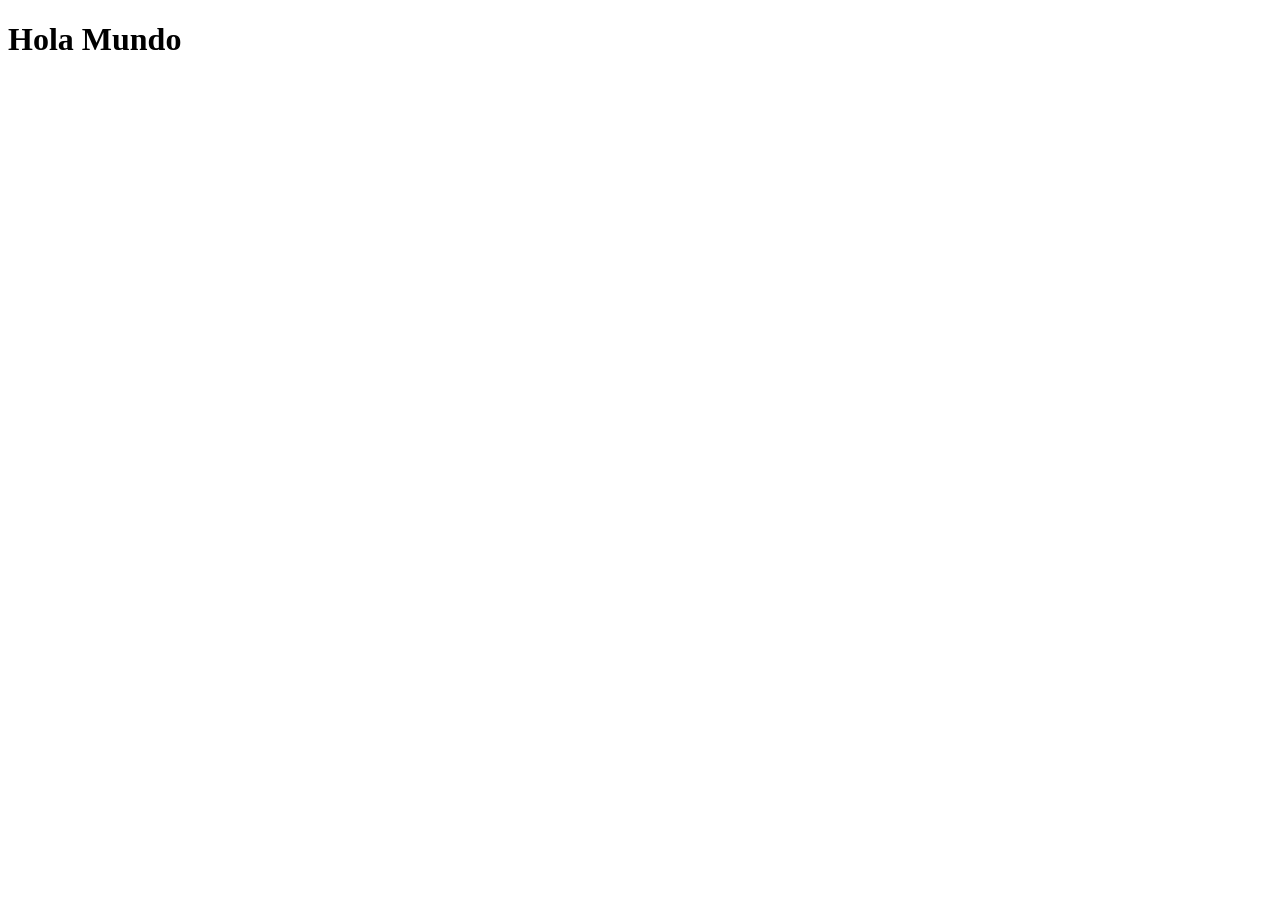
==== proyecto03/index.html @ 8d7cdd99 "Agregar estructura HTML inicial" ====
<!DOCTYPE html>
<html lang="en">
<head>
    <meta charset="UTF-8">
    <meta name="viewport" content="width=device-width, initial-scale=1.0">
    <title>Mi Web</title>
</head>
<body>

    <h1>Hola Mundo</h1>
    
</body>
</html>
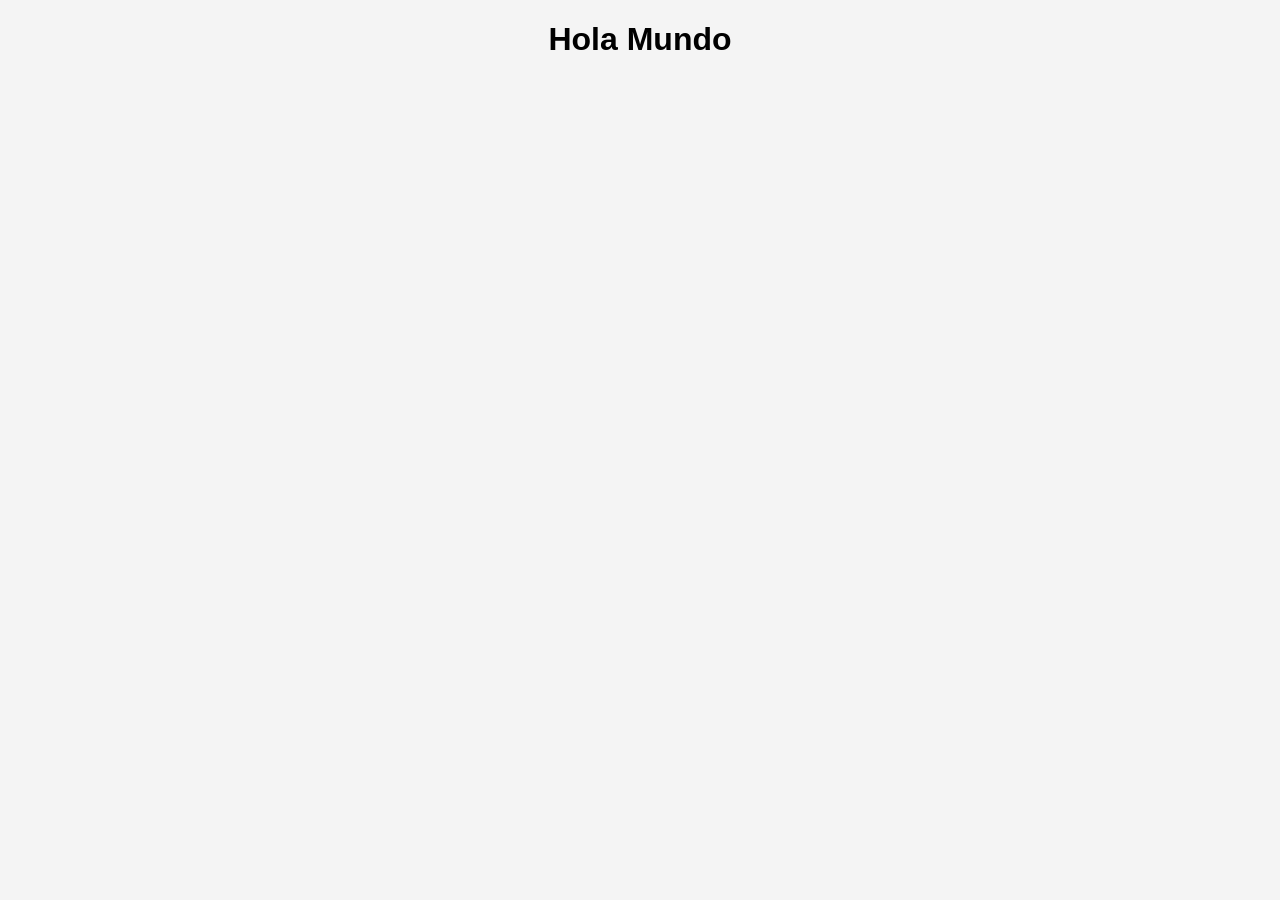
==== commit 272b50ca: "Creacion de css y agregar una linea a HTML" ====
--- a/proyecto03/index.html
+++ b/proyecto03/index.html
@@ -3,6 +3,7 @@
 <head>
     <meta charset="UTF-8">
     <meta name="viewport" content="width=device-width, initial-scale=1.0">
+    <link rel="stylesheet" href="style.css">
     <title>Mi Web</title>
 </head>
 <body>
--- a/proyecto03/style.css
+++ b/proyecto03/style.css
@@ -0,0 +1,5 @@
+body {
+    font-family: Arial;
+    background: #f4f4f4;
+    text-align: center;
+}
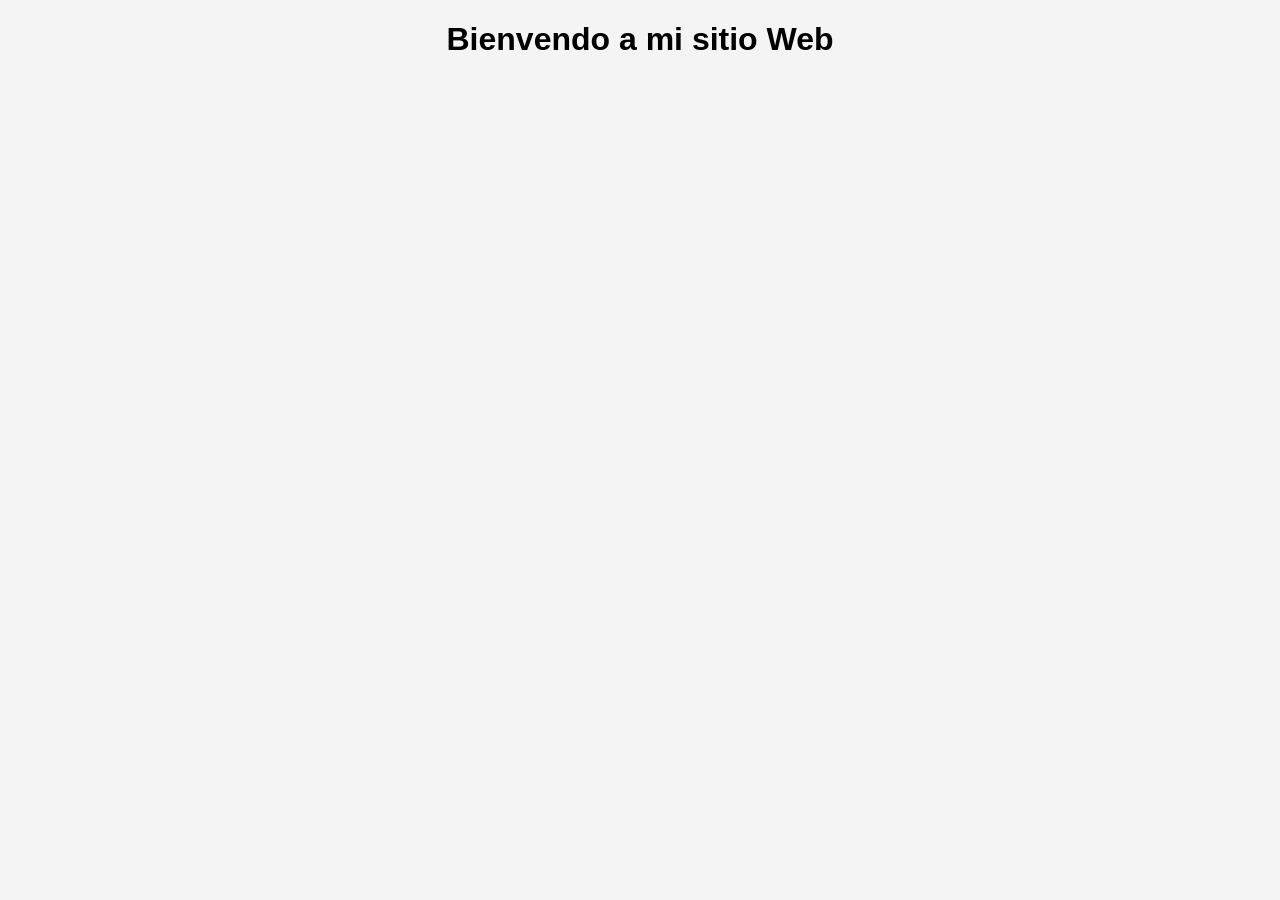
==== commit 2fa4d94e: "Creacion de css y agregar una linea a HTML" ====
--- a/proyecto03/index.html
+++ b/proyecto03/index.html
@@ -4,11 +4,12 @@
     <meta charset="UTF-8">
     <meta name="viewport" content="width=device-width, initial-scale=1.0">
     <link rel="stylesheet" href="style.css">
+    <script src="script.js"></script>
     <title>Mi Web</title>
 </head>
 <body>
 
-    <h1>Hola Mundo</h1>
+    <h1>Bienvendo a mi sitio Web</h1>
     
 </body>
 </html>
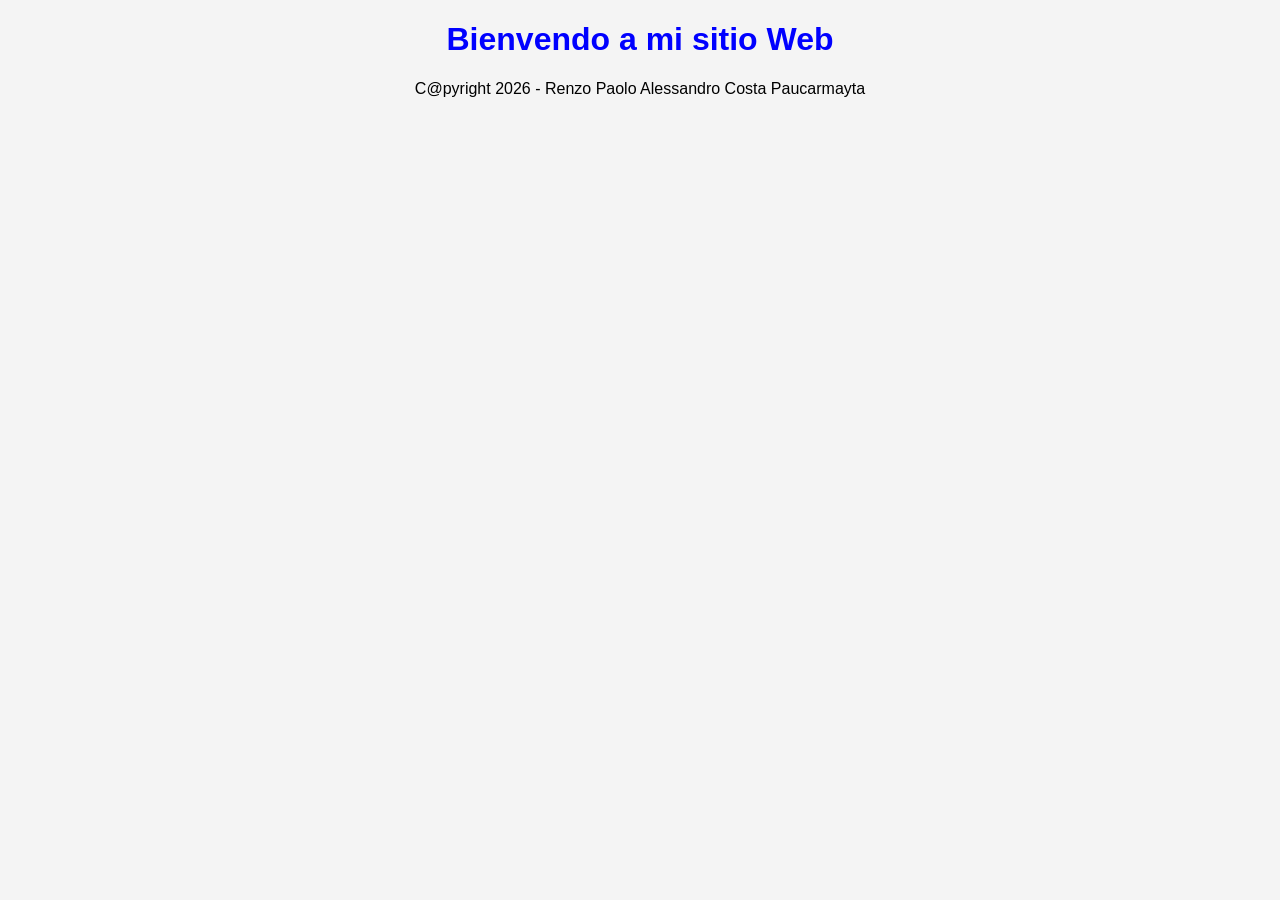
==== commit 247e3591: "Agregar footer al HTML" ====
--- a/proyecto03/index.html
+++ b/proyecto03/index.html
@@ -12,4 +12,8 @@
     <h1>Bienvendo a mi sitio Web</h1>
     
 </body>
+
+<footer>
+    <p>C@pyright 2026 - Renzo Paolo Alessandro Costa Paucarmayta</p>
+</footer>
 </html>
--- a/proyecto03/style.css
+++ b/proyecto03/style.css
@@ -2,4 +2,8 @@
     font-family: Arial;
     background: #f4f4f4;
     text-align: center;
+}
+
+h1 {
+    color: blue;
 }
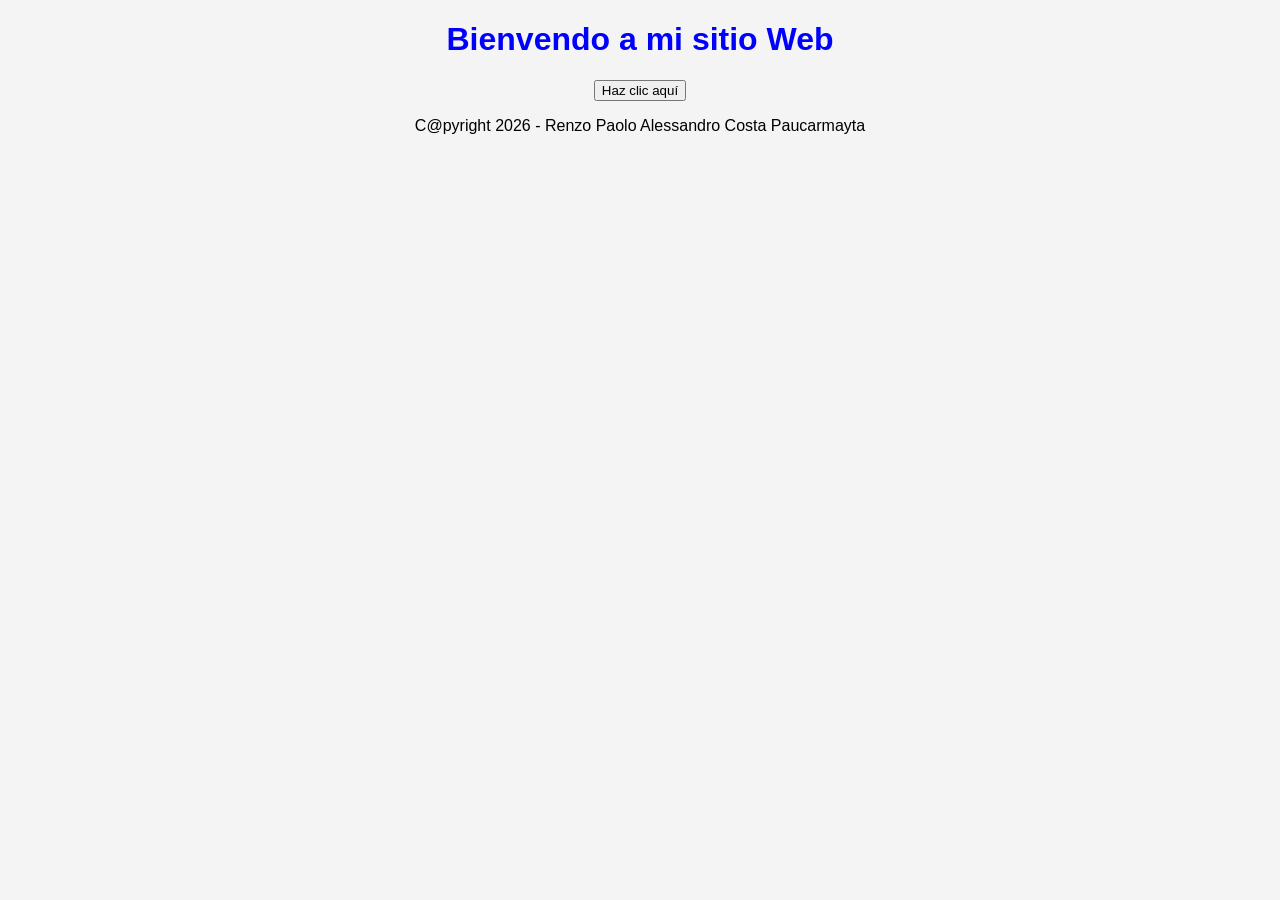
==== commit f1cc5fbb: "Agregar boton al HTML" ====
--- a/proyecto03/index.html
+++ b/proyecto03/index.html
@@ -10,6 +10,7 @@
 <body>
 
     <h1>Bienvendo a mi sitio Web</h1>
+    <button onclick="alert('¡Hola! Bienvenido a mi sitio web.')">Haz clic aquí</button>
     
 </body>
 
